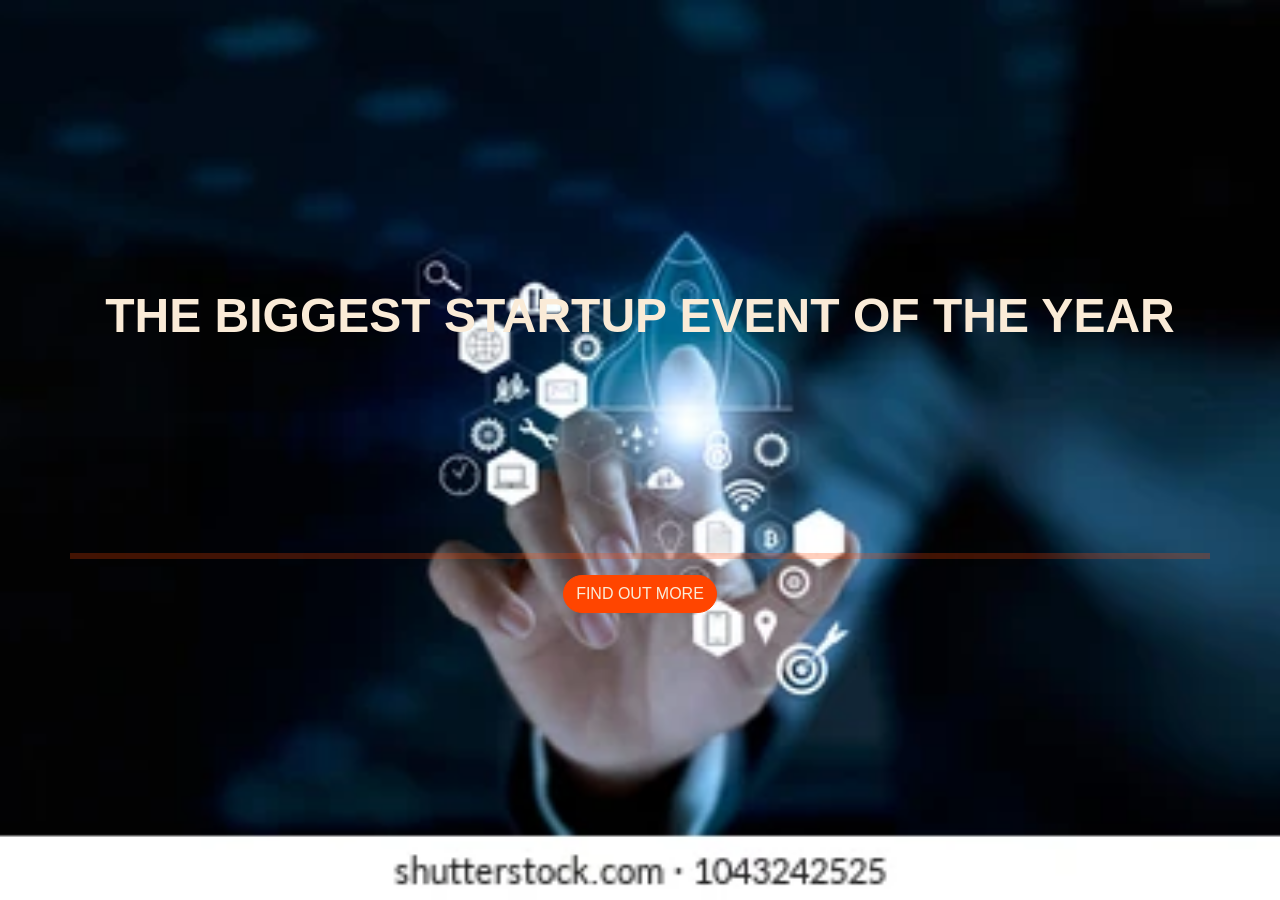
==== index.html @ 165bf74a "upload file" ====
<!DOCTYPE html>
<html>
    <head>
        <title>
            Startup
        </title>
        <!-- CSS only -->
<link href="https://cdn.jsdelivr.net/npm/bootstrap@5.2.0-beta1/dist/css/bootstrap.min.css" rel="stylesheet" integrity="sha384-0evHe/X+R7YkIZDRvuzKMRqM+OrBnVFBL6DOitfPri4tjfHxaWutUpFmBp4vmVor" crossorigin="anonymous">
<!-- JavaScript Bundle with Popper -->
<script src="https://cdn.jsdelivr.net/npm/bootstrap@5.2.0-beta1/dist/js/bootstrap.bundle.min.js" integrity="sha384-pprn3073KE6tl6bjs2QrFaJGz5/SUsLqktiwsUTF55Jfv3qYSDhgCecCxMW52nD2" crossorigin="anonymous"></script>   
<link rel="preconnect" href="https://fonts.googleapis.com">
<link rel="stylesheet" href="stylepro.css" >
</head>
<body><div class="container d-flex align-items-center h-100">
  <div class="row">
    <header>
  <h1 class="text-center col-12"><strong>The Biggest Startup Event Of The Year</strong></h1>
</header>
<div class="buffer col-12"></div>
  <hr>
  <section class="text-center">
    <a href="https://mailchi.mp/3fc050c4443e/startupevents">
  <button class="btn btn-primary btn-xl ">Find out more</button></a>
</section>
  </div>
</div>
</body>
</html>
---- stylepro.css ----
body,html{ 
    width:100%;
    height:100%;
    font-family: 'Roboto', sans-serif;
    background: url(sartup.webp) no-repeat center center fixed; 
    -webkit-background-size: cover;
    -moz-background-size: cover;
    -o-background-size: cover;
    background-size: cover;}
    hr{color: orangered;
    border-width:6px;
    width: 6px;
    padding:0px10px;}
    h1{color:antiquewhite;
    font-size: 3rem;
    text-transform: uppercase;
    display: flex;
    justify-content: center;
    }
    .buffer{height:200px;}
    .heding{ display: flex;
        flex-wrap: wrap;
        flex-direction: column;
    justify-content: center;}
    .btn-xl{padding:20px,30px;
        color: antiquewhite;
    background-color: orangered;
    border-color: orangered;
    font-weight: 300;
    border-radius: 300px;
    text-transform: uppercase;
}
.btn-xl:hover{background-color:orangered;
border-color: orangered;
border-width: 4px;}
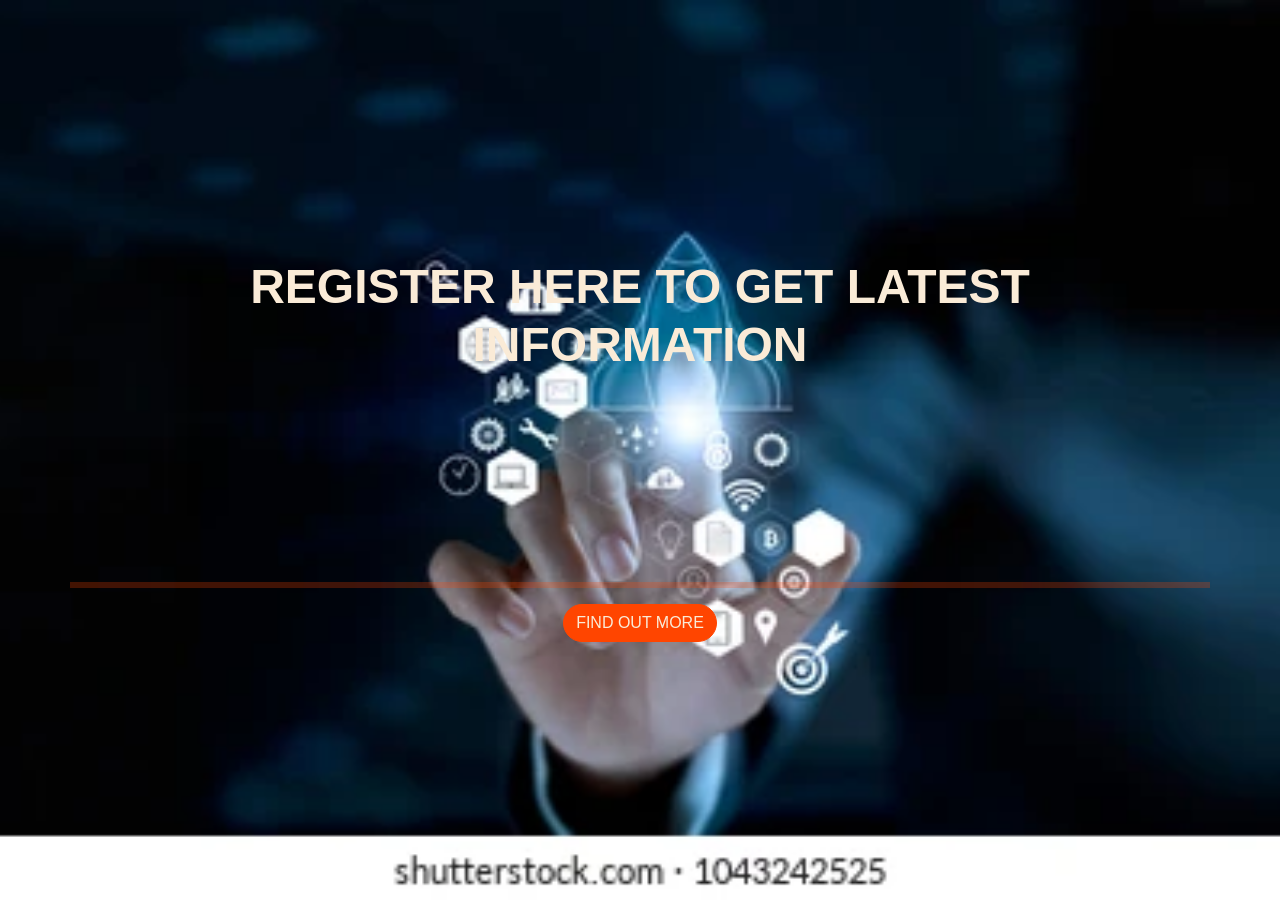
==== commit 161ec92c: "Update index.html" ====
--- a/index.html
+++ b/index.html
@@ -9,12 +9,12 @@
 <!-- JavaScript Bundle with Popper -->
 <script src="https://cdn.jsdelivr.net/npm/bootstrap@5.2.0-beta1/dist/js/bootstrap.bundle.min.js" integrity="sha384-pprn3073KE6tl6bjs2QrFaJGz5/SUsLqktiwsUTF55Jfv3qYSDhgCecCxMW52nD2" crossorigin="anonymous"></script>   
 <link rel="preconnect" href="https://fonts.googleapis.com">
-<link rel="stylesheet" href="stylepro.css" >
+<link rel="stylesheet" href="style.css" >
 </head>
 <body><div class="container d-flex align-items-center h-100">
   <div class="row">
     <header>
-  <h1 class="text-center col-12"><strong>The Biggest Startup Event Of The Year</strong></h1>
+  <h1 class="text-center col-12"><strong>Register here to get latest information</strong></h1>
 </header>
 <div class="buffer col-12"></div>
   <hr>
--- a/style.css
+++ b/style.css
@@ -0,0 +1,35 @@
+body,html{ 
+    width:100%;
+    height:100%;
+    font-family: 'Roboto', sans-serif;
+    background: url(sartup.jpg) no-repeat center center fixed; 
+    -webkit-background-size: cover;
+    -moz-background-size: cover;
+    -o-background-size: cover;
+    background-size: cover;}
+    hr{color: orangered;
+    border-width:6px;
+    width: 6px;
+    padding:0px10px;}
+    h1{color:antiquewhite;
+    font-size: 3rem;
+    text-transform: uppercase;
+    display: flex;
+    justify-content: center;
+    }
+    .buffer{height:200px;}
+    .heding{ display: flex;
+        flex-wrap: wrap;
+        flex-direction: column;
+    justify-content: center;}
+    .btn-xl{padding:20px,30px;
+        color: antiquewhite;
+    background-color: orangered;
+    border-color: orangered;
+    font-weight: 300;
+    border-radius: 300px;
+    text-transform: uppercase;
+}
+.btn-xl:hover{background-color:orangered;
+border-color: orangered;
+border-width: 4px;}
